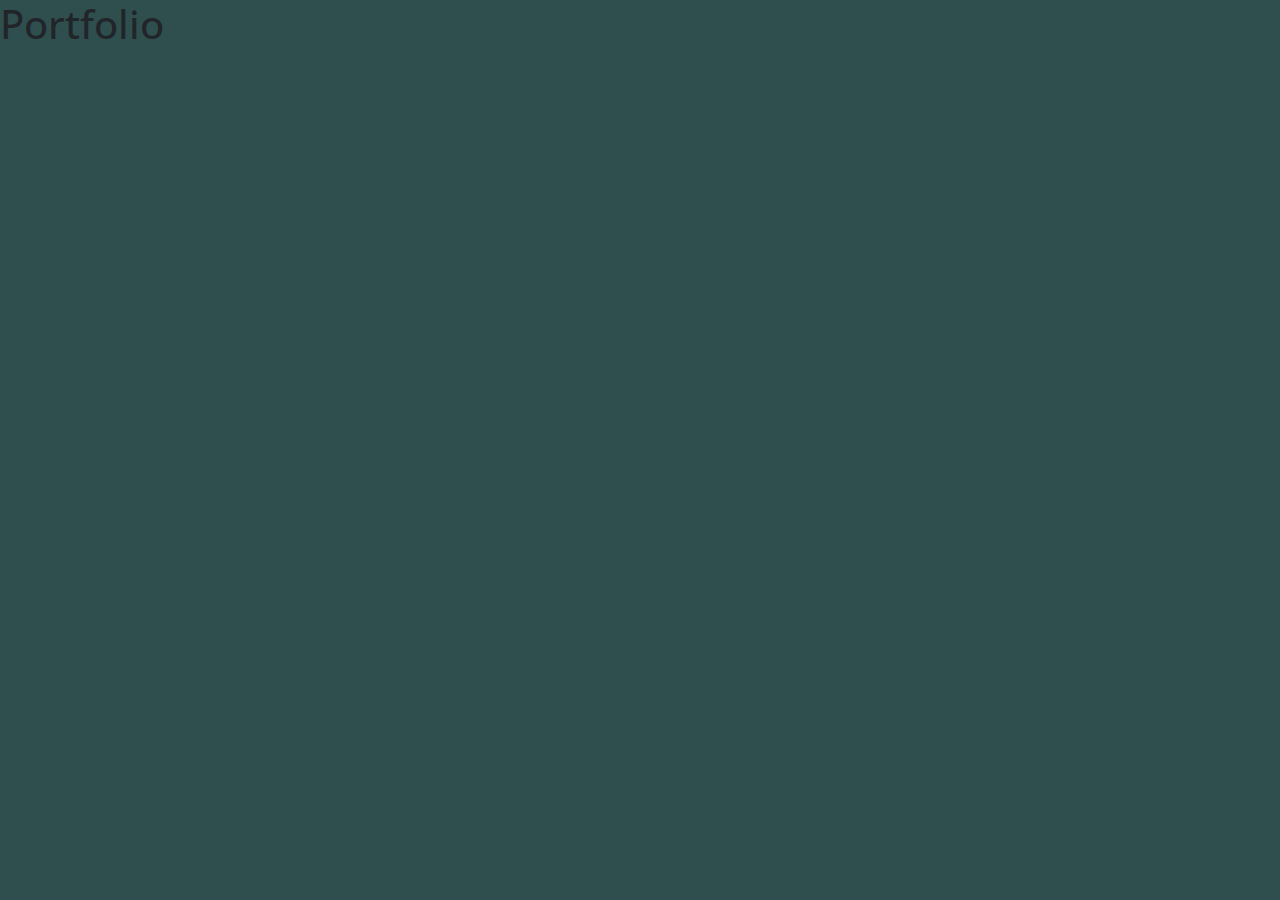
==== test.html @ feba7219 "mobile responsive" ====
<!DOCTYPE html>
<html lang="en">
<head>
    <meta charset="UTF-8">
    <meta name="viewport" content="width=device-width, initial-scale=1.0">
    <meta http-equiv="X-UA-Compatible" content="ie=edge">

    <!-- Bootstrap CSS -->
    <link rel="stylesheet" href="https://maxcdn.bootstrapcdn.com/bootstrap/4.0.0/css/bootstrap.min.css">
    <script src="https://code.jquery.com/jquery-3.3.1.slim.min.js" integrity="sha384-q8i/X+965DzO0rT7abK41JStQIAqVgRVzpbzo5smXKp4YfRvH+8abtTE1Pi6jizo" crossorigin="anonymous"></script>
<script src="https://cdnjs.cloudflare.com/ajax/libs/popper.js/1.14.0/umd/popper.min.js" integrity="sha384-cs/chFZiN24E4KMATLdqdvsezGxaGsi4hLGOzlXwp5UZB1LY//20VyM2taTB4QvJ" crossorigin="anonymous"></script>
<script src="https://stackpath.bootstrapcdn.com/bootstrap/4.1.0/js/bootstrap.min.js" integrity="sha384-uefMccjFJAIv6A+rW+L4AHf99KvxDjWSu1z9VI8SKNVmz4sk7buKt/6v9KI65qnm" crossorigin="anonymous"></script>
    <!-- /Bootstrap CSS -->

    <!-- Custom CSS -->
    <link rel="stylesheet" type="text/css" href="assets/css/style.css">
    <!-- /Custom CSS -->

    <!-- Google Fonts -->
    <link href="https://fonts.googleapis.com/css?family=Oswald" rel="stylesheet">
    <link href="https://fonts.googleapis.com/css?family=Open+Sans+Condensed:300" rel="stylesheet">

    <title>JBR: Homepage</title>
</head>

<body>
<!-- Navbar -->
    <!-- <nav class="navbar navbar-expand-lg navbar-dark opaBG fixed-top">
        <a class="navbar-brand text-white oswald" href="index.html">JBR</a>
    <button class="navbar-toggler" type="button" data-toggle="collapse" data-target="#navbarSupportedContent" aria-controls="navbarSupportedContent" aria-expanded="false" aria-label="Toggle navigation">
        <span class="navbar-toggler-icon "></span>
    </button>
    <div class="collapse navbar-collapse " id="navbarSupportedContent">
        <ul class="navbar-nav ml-auto">
            <li class="nav-item show">
                <span class="nav-link text-white text-center" data-toggle="modal" data-target="#bioModalCenter">About JBR</span>
            </li>
            <li class="nav-item show">
                <span class="nav-link text-white text-center" data-toggle="modal" data-target="#contactModalCenter">Contact</span>
            </li>
            <li class="nav-item show">
                    <span class="nav-link text-white text-center" data-toggle="modal" data-target="#projModalCenter">Portfolio</span>
            </li>
            <li class="nav-item show">
                    <span class="nav-link text-white text-center" data-toggle="modal" data-target="#linksModalCenter">Links</span>
            </li>
        </ul>
    </div>
    </nav> -->
<!-- end navbar -->

            <!-- Projects -->

                    <h1 id="projects" data-toggle="modal" data-target="#projModalCenter" class="hide">Portfolio</h1>
                </div>
            </div>

<!-- projects modal -->
    <div class="modal fade" id="projModalCenter" tabindex="-1" role="dialog" aria-labelledby="#projModalCenterTitle" aria-hidden="true">
        <div class="modal-dialog modal-lg">
                <div class="modal-content opaBG text-white p-2">
                    <div class="modal-header">
                        <h5 class="modal-title" id="projModalLongTitle">Projects by JBR</h5>
                        <button type="button" class="close" data-dismiss="modal" aria-label="Close">
                            <span aria-hidden="true">&times;</span>
                        </button>
                    </div>
                    <div class="modal-body">
                        <div class="row">
                            <div class="col-md-6 col-lg-4">
                                <span class="imageCase">
                                <div class="card bg-dark mb-3">
                                    <a href="https://jbong0.github.io/Hangman-Game/" target="_blank">
                                    <img class="card-img-top morph img-fluid" src="assets/imgs/01.jpg" alt="Kawaii Fruit"></a>
                                    <span class="middle">
                                        <div class="text">Fruity Words</div>
                                    </span>
                                </span>
                                </div>
                            </div>
                
                            <div class="col-md-6 col-lg-4">
                                <span class="imageCase">
                                <div class="card bg-dark mb-3">
                                    <a href="https://jbong0.github.io/CrystalCollector/" target="_blank">
                                    <img class="card-img-top morph img-fluid" src="assets/imgs/02.jpg" alt="Crystals"></a>
                                    <span class="middle">
                                            <div class="text">Crystal Collector</div>
                                        </span>
                                </span>
                                </div>
                            </div>
                
                            <div class="col-md-6 col-lg-4">
                                <span class="imageCase">
                                <div class="card  bg-dark mb-3">
                                        <a href="https://jbong0.github.io/TriviaGame/">
                                    <img class="card-img-top morph img-fluid" src="assets/imgs/03.jpg" alt="Jeopardy"></a>
                                    <span class="middle">
                                            <div class="text">Jeopardy Trivia</div>
                                        </span>
                                </span>
                                </div>
                            </div>
                            <div class="col-md-6 col-lg-4">
                                <span class="imageCase">
                                <div class="card  bg-dark ">
                                    <a href ="https://jbong0.github.io/Gif-Tastic/"><img class="card-img-top morph img-fluid" src="assets/imgs/04.jpg" alt="Raining Food"></a>
                                    <span class="middle">
                                            <div class="text">Yummy Gif-Tastic</div>
                                        </span>
                                </span>
                                </div>
                            </div>
                        <div class="col-md-6 col-lg-4">
                            <span class="imageCase">
                            <div class="card  bg-dark mb-3">
                                <a href ="https://jbong0.github.io/BART-Train-Schedule/"><img class="card-img-top morph img-fluid" src="assets/imgs/05.jpg" alt="Bart Train"></a>
                                <span class="middle">
                                        <div class="text">Bart Train Scheduler</div>
                                    </span>
                            </span>
                            </div>
                        </div>
                    <div class="col-md-6 col-lg-4">
                        <span class="imageCase">
                        <div class="card bg-dark mb-3">
                            <a href ="https://bud-buddy.github.io/BudBuddy/"><img class="card-img-top morph img-fluid" src="assets/imgs/06.jpg" alt="Bud Buddy"></a>
                            <span class="middle">
                                    <div class="text">Bud Buddy</div>
                                </span>
                        </span>
                        </div>
                    </div>
                </div>
                        </div>
                    </div>
                </div>
            </div>
        </div>
<!-- end projects modal -->

<!-- links modal -->
    <div class="modal fade" id="linksModalCenter" tabindex="-1" role="dialog" aria-labelledby="linksModalCenterTitle" aria-hidden="true">
        <div class="modal-dialog modal-lg modal-dialog-centered ">
                <div class="modal-content opaBG text-white p-2">
                    <div class="modal-header">
                        <h5 class="modal-title" id="linksModalLongTitle">JBR Links</h5>
                        <button type="button" class="close" data-dismiss="modal" aria-label="Close">
                            <span aria-hidden="true">&times;</span>
                        </button>
                    </div>
                    <div class="modal-body">
                        <div class="row">
                            <div class="col-md-6 col-lg-4">
                                <span class="imageCase">
                                <div class="card bg-dark mb-3">
                                    <a href="https://www.linkedin.com/in/jessiebon/" target="_blank">
                                    <img class="card-img-top morph img-fluid" src="assets/imgs/linkedinlogo.png" alt="LinkedIn Logo"></a>
                                    <span class="middle">
                                        <div class="text">LinkedIn</div>
                                    </span>
                                </span>
                                </div>
                            </div>
                
                            <div class="col-md-6 col-lg-4">
                                <span class="imageCase">
                                <div class="card bg-dark mb-3">
                                    <a href="https://github.com/jbong0" target="_blank">
                                    <img class="card-img-top morph img-fluid" src="assets/imgs/githublogo.png" alt="GitHub Logo"></a>
                                    <span class="middle">
                                            <div class="text">GitHub</div>
                                        </span>
                                </span>
                                </div>
                            </div>
                            <div class="col-md-6 col-lg-4">
                                <span class="imageCase">
                                <div class="card bg-dark mb-3">
                                    <a href="https://stackoverflow.com/users/9216731/jessiebon" target="_blank">
                                    <img class="card-img-top morph img-fluid" src="assets/imgs/overflowlogo.png" alt="Stack Logo"></a>
                                    <span class="middle">
                                            <div class="text">Stack Overflow</div>
                                        </span>
                                </span>
                                </div>
                            </div>
                
                </div>
            </div>
    </div>

<!-- end links modal -->

</body>
</html>
---- assets/css/style.css ----
body {
  text-decoration: none;
  background-color: darkslategray; 
  margin-bottom: 0px;
  font-family: 'Open Sans Condensed', sans-serif;
}

.jbon{
  height: 150px;
  border: none;
}

p{
  text-indent: 50px;
}

.navbar{
  background-image: url("/assets/imgs/bg.png");
}
.social-media{
    width: 30px;
    margin: 5px;
    -webkit-filter: grayscale(1);
}
.show{
  display: none;
}
.card{
  -webkit-filter: grayscale(1);
}

.card:hover{
  -webkit-filter: none;
}
  
.social-media:hover {
  transition: all 0.5s ease;

  -webkit-transition: all 0.5s ease;
  -moz-transition: all 0.5s ease;
  -o-transition: all 0.5s ease;
  -ms-transition: all 0.5s ease;

}

.social-media:hover {
  transform: rotate(360deg);
  -webkit-transform: rotate(360deg);
  -moz-transform: rotate(360deg);
  -o-transform: rotate(360deg);
  -ms-transform: rotate(360deg);

}

a{
  color: #00A5BB;
}


.morph{
  width: 250px;
  height: 250px;
  background:  #00A5BB;
  margin: auto;

}

.morph {
  transition: all 0.5s ease;
  -webkit-transition: all 0.5s ease;
  -moz-transition: all 0.5s ease;
  -o-transition: all 0.5s ease;
  -ms-transition: all 0.5s ease;
         
}
 
.morph:hover {
  transform: rotate(360deg);
  -webkit-transform: rotate(360deg);
  -moz-transform: rotate(360deg);
  -o-transform: rotate(360deg);
  -ms-transform: rotate(360deg);
          
}

.footer {
    position: fixed;
    left: 0;
    bottom: 0;
    width: 100%;
    background-color: #fff;
    color: #00A5BB;
    text-align: left;

}

small{
  margin-right: 30px;
}

body {
    padding-bottom: 80px;
}

label{
  color:  #00A5BB;

}

textarea{
  height: 100px;
}

.oswald, .body{
  font-family: 'Oswald', sans-serif;
  font-size: 30px;
}

.bg-secondary{
  height: 300px;
}


#jbon{
  float: left;
}

a{
  color: white;
}

.navi{
  font-size: 10px;
  color: grey;
}


a:link {
    color: #00A5BB;
}

a:visited {
    color: #00A5BB;
}

a:hover {
    color: #00A5BB;
}

a:active {
    color: #00A5BB;
}

.grey{
  background-color: white;
  width: 100%;
  height: 100px;
  font-size: 10px;
  display: none;
}
.title{
  background: none;
}
.opaBG, input, textarea{
  background: rgba(0, 0, 0, .65);

}



/* Video Background */
/* Style the video: 100% width and height to cover the entire window */
#myVideo {
  position: fixed;
  right: 0;
  bottom: 0;
  min-width: 100%; 
  min-height: 100%;
}

/* Add some content at the bottom of the video/page */
.content {
  position: fixed;
  bottom: 0;
  color: #f1f1f1;
  width: 100%;
  padding: 20px;
}

/* Style the button used to pause/play the video */
#myBtn {
  width: 200px;
  font-size: 18px;
  padding: 10px;
  border: none;
  background: #000;
  color: #fff;
  cursor: pointer;
}

#myBtn:hover {
  background: #ddd;
  color: black;
}
.carousel-item {
  height: 100vh;
  min-height: 300px;
  background: no-repeat center center scroll;
  -webkit-background-size: cover;
  -moz-background-size: cover;
  -o-background-size: cover;
  background-size: cover;
}

.btn{
  border: none;
}

/* hover */
.imageCase {
  position: relative;
  width: 50%;
}

.image {
opacity: 1;
display: block;
width: 100%;
height: auto;
transition: .5s ease;
backface-visibility: hidden;
}

.middle {
transition: .5s ease;
opacity: 0;
position: absolute;
top: 50%;
left: 50%;
transform: translate(-50%, -50%);
-ms-transform: translate(-50%, -50%);
text-align: center;
}

.imageCase:hover .image {
opacity: 0.3;
}

.imageCase:hover .middle {
opacity: 1;
}

.text {
background-color: #00A5BB;
color: white;
width: 225px;
font-size: 16px;
padding: 20px 32px;
font-family: 'Open Sans Condensed', sans-serif;
}


@media screen  and (max-width: 992px){

  small, .hide{
    display: none;
  }

  .hide{
    display: none;
  }
  .show{
    display: unset;
  }

  body{
    background:none;
  }
  
.morph{
  width: 100%;
}
  
}
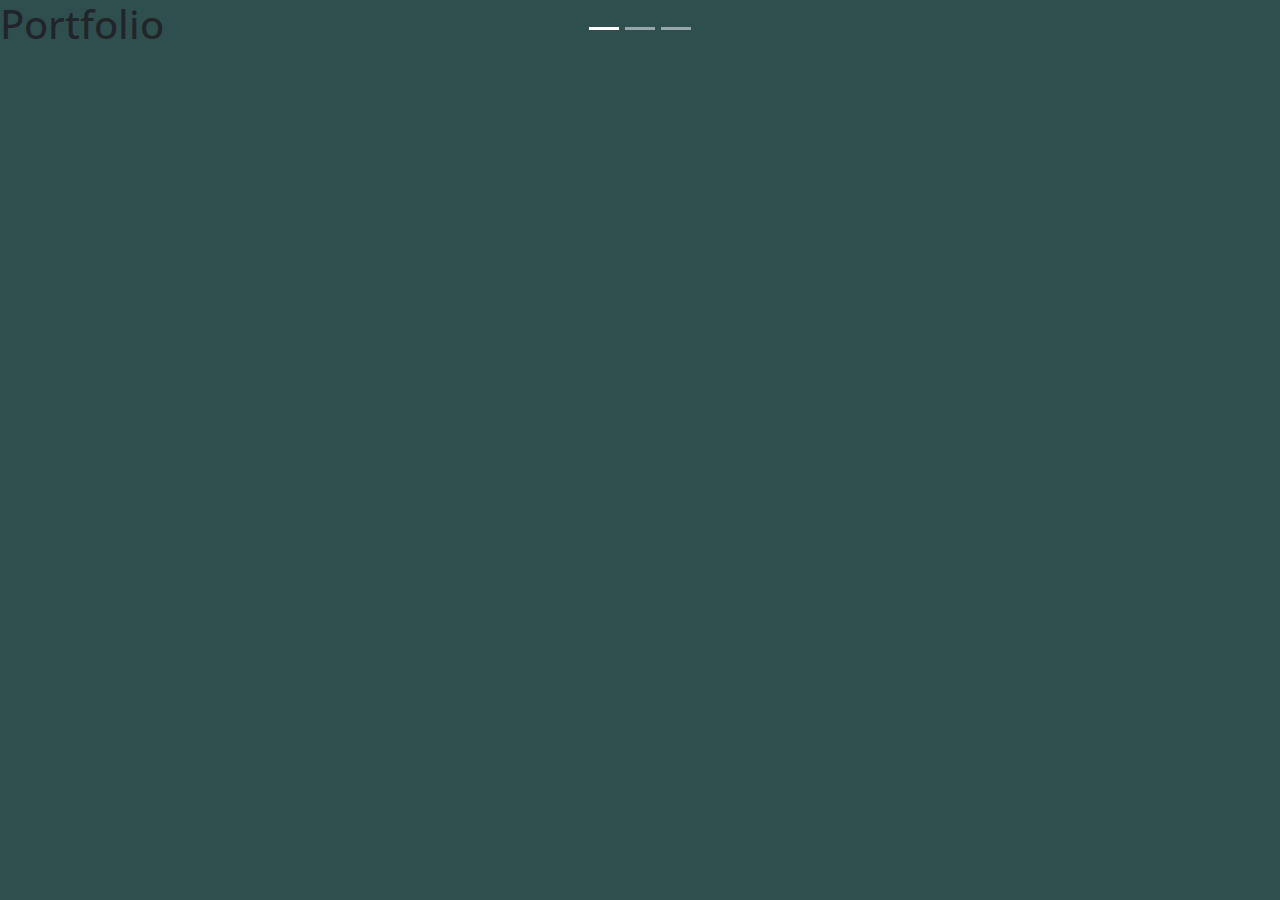
==== commit 284a5813: "working version mobile & web" ====
--- a/test.html
+++ b/test.html
@@ -24,174 +24,99 @@
 </head>
 
 <body>
-<!-- Navbar -->
-    <!-- <nav class="navbar navbar-expand-lg navbar-dark opaBG fixed-top">
-        <a class="navbar-brand text-white oswald" href="index.html">JBR</a>
-    <button class="navbar-toggler" type="button" data-toggle="collapse" data-target="#navbarSupportedContent" aria-controls="navbarSupportedContent" aria-expanded="false" aria-label="Toggle navigation">
-        <span class="navbar-toggler-icon "></span>
-    </button>
-    <div class="collapse navbar-collapse " id="navbarSupportedContent">
-        <ul class="navbar-nav ml-auto">
-            <li class="nav-item show">
-                <span class="nav-link text-white text-center" data-toggle="modal" data-target="#bioModalCenter">About JBR</span>
-            </li>
-            <li class="nav-item show">
-                <span class="nav-link text-white text-center" data-toggle="modal" data-target="#contactModalCenter">Contact</span>
-            </li>
-            <li class="nav-item show">
-                    <span class="nav-link text-white text-center" data-toggle="modal" data-target="#projModalCenter">Portfolio</span>
-            </li>
-            <li class="nav-item show">
-                    <span class="nav-link text-white text-center" data-toggle="modal" data-target="#linksModalCenter">Links</span>
-            </li>
-        </ul>
-    </div>
-    </nav> -->
-<!-- end navbar -->
-
-            <!-- Projects -->
-
-                    <h1 id="projects" data-toggle="modal" data-target="#projModalCenter" class="hide">Portfolio</h1>
-                </div>
-            </div>
-
-<!-- projects modal -->
-    <div class="modal fade" id="projModalCenter" tabindex="-1" role="dialog" aria-labelledby="#projModalCenterTitle" aria-hidden="true">
-        <div class="modal-dialog modal-lg">
-                <div class="modal-content opaBG text-white p-2">
-                    <div class="modal-header">
-                        <h5 class="modal-title" id="projModalLongTitle">Projects by JBR</h5>
-                        <button type="button" class="close" data-dismiss="modal" aria-label="Close">
-                            <span aria-hidden="true">&times;</span>
-                        </button>
-                    </div>
-                    <div class="modal-body">
-                        <div class="row">
+        <div id="carouselExampleIndicators" class="carousel slide" data-ride="carousel">
+                <ol class="carousel-indicators">
+                    <li data-target="#carouselExampleIndicators" data-slide-to="0" class="active"></li>
+                    <li data-target="#carouselExampleIndicators" data-slide-to="1"></li>
+                    <li data-target="#carouselExampleIndicators" data-slide-to="2"></li>
+                </ol>
+                <div class="carousel-inner" role="listbox">
+        <h1 id="projects" data-toggle="modal" data-target="#projModalCenter" class="hide">Portfolio</h1>
+        <div class="carousel-item" ata-toggle="modal" data-target="#projModalCenter" style="background-image: url('assets/imgs/sfskycopy.jpg')"></div>
+        <div class="modal fade" id="projModalCenter" tabindex="-1" role="dialog" aria-labelledby="#projModalCenterTitle" aria-hidden="true">
+                <div class="modal-dialog modal-lg">
+                        <div class="modal-content opaBG text-white p-2">
+                            <div class="modal-header">
+                                <h5 class="modal-title" id="projModalLongTitle">Projects by JBR</h5>
+                                <button type="button" class="close" data-dismiss="modal" aria-label="Close">
+                                    <span aria-hidden="true">&times;</span>
+                                </button>
+                            </div>
+                            <div class="modal-body">
+                                <div class="row">
+                                    <div class="col-md-6 col-lg-4">
+                                        <span class="imageCase">
+                                        <div class="card bg-dark mb-3">
+                                            <a href="https://jbong0.github.io/Hangman-Game/" target="_blank">
+                                            <img class="card-img-top morph img-fluid" src="assets/imgs/01.jpg" alt="Kawaii Fruit"></a>
+                                            <span class="middle">
+                                                <div class="text">Fruity Words</div>
+                                            </span>
+                                        </span>
+                                        </div>
+                                    </div>
+                        
+                                    <div class="col-md-6 col-lg-4">
+                                        <span class="imageCase">
+                                        <div class="card bg-dark mb-3">
+                                            <a href="https://jbong0.github.io/CrystalCollector/" target="_blank">
+                                            <img class="card-img-top morph img-fluid" src="assets/imgs/02.jpg" alt="Crystals"></a>
+                                            <span class="middle">
+                                                    <div class="text">Crystal Collector</div>
+                                                </span>
+                                        </span>
+                                        </div>
+                                    </div>
+                        
+                                    <div class="col-md-6 col-lg-4">
+                                        <span class="imageCase">
+                                        <div class="card  bg-dark mb-3">
+                                                <a href="https://jbong0.github.io/TriviaGame/">
+                                            <img class="card-img-top morph img-fluid" src="assets/imgs/03.jpg" alt="Jeopardy"></a>
+                                            <span class="middle">
+                                                    <div class="text">Jeopardy Trivia</div>
+                                                </span>
+                                        </span>
+                                        </div>
+                                    </div>
+                                    <div class="col-md-6 col-lg-4">
+                                        <span class="imageCase">
+                                        <div class="card  bg-dark ">
+                                            <a href ="https://jbong0.github.io/Gif-Tastic/"><img class="card-img-top morph img-fluid" src="assets/imgs/04.jpg" alt="Raining Food"></a>
+                                            <span class="middle">
+                                                    <div class="text">Yummy Gif-Tastic</div>
+                                                </span>
+                                        </span>
+                                        </div>
+                                    </div>
+                                <div class="col-md-6 col-lg-4">
+                                    <span class="imageCase">
+                                    <div class="card  bg-dark mb-3">
+                                        <a href ="https://jbong0.github.io/BART-Train-Schedule/"><img class="card-img-top morph img-fluid" src="assets/imgs/05.jpg" alt="Bart Train"></a>
+                                        <span class="middle">
+                                                <div class="text">Bart Train Scheduler</div>
+                                            </span>
+                                    </span>
+                                    </div>
+                                </div>
                             <div class="col-md-6 col-lg-4">
                                 <span class="imageCase">
                                 <div class="card bg-dark mb-3">
-                                    <a href="https://jbong0.github.io/Hangman-Game/" target="_blank">
-                                    <img class="card-img-top morph img-fluid" src="assets/imgs/01.jpg" alt="Kawaii Fruit"></a>
+                                    <a href ="https://bud-buddy.github.io/BudBuddy/"><img class="card-img-top morph img-fluid" src="assets/imgs/06.jpg" alt="Bud Buddy"></a>
                                     <span class="middle">
-                                        <div class="text">Fruity Words</div>
-                                    </span>
-                                </span>
-                                </div>
-                            </div>
-                
-                            <div class="col-md-6 col-lg-4">
-                                <span class="imageCase">
-                                <div class="card bg-dark mb-3">
-                                    <a href="https://jbong0.github.io/CrystalCollector/" target="_blank">
-                                    <img class="card-img-top morph img-fluid" src="assets/imgs/02.jpg" alt="Crystals"></a>
-                                    <span class="middle">
-                                            <div class="text">Crystal Collector</div>
+                                            <div class="text">Bud Buddy</div>
                                         </span>
                                 </span>
                                 </div>
                             </div>
-                
-                            <div class="col-md-6 col-lg-4">
-                                <span class="imageCase">
-                                <div class="card  bg-dark mb-3">
-                                        <a href="https://jbong0.github.io/TriviaGame/">
-                                    <img class="card-img-top morph img-fluid" src="assets/imgs/03.jpg" alt="Jeopardy"></a>
-                                    <span class="middle">
-                                            <div class="text">Jeopardy Trivia</div>
-                                        </span>
-                                </span>
+                        </div>
                                 </div>
                             </div>
-                            <div class="col-md-6 col-lg-4">
-                                <span class="imageCase">
-                                <div class="card  bg-dark ">
-                                    <a href ="https://jbong0.github.io/Gif-Tastic/"><img class="card-img-top morph img-fluid" src="assets/imgs/04.jpg" alt="Raining Food"></a>
-                                    <span class="middle">
-                                            <div class="text">Yummy Gif-Tastic</div>
-                                        </span>
-                                </span>
-                                </div>
-                            </div>
-                        <div class="col-md-6 col-lg-4">
-                            <span class="imageCase">
-                            <div class="card  bg-dark mb-3">
-                                <a href ="https://jbong0.github.io/BART-Train-Schedule/"><img class="card-img-top morph img-fluid" src="assets/imgs/05.jpg" alt="Bart Train"></a>
-                                <span class="middle">
-                                        <div class="text">Bart Train Scheduler</div>
-                                    </span>
-                            </span>
-                            </div>
-                        </div>
-                    <div class="col-md-6 col-lg-4">
-                        <span class="imageCase">
-                        <div class="card bg-dark mb-3">
-                            <a href ="https://bud-buddy.github.io/BudBuddy/"><img class="card-img-top morph img-fluid" src="assets/imgs/06.jpg" alt="Bud Buddy"></a>
-                            <span class="middle">
-                                    <div class="text">Bud Buddy</div>
-                                </span>
-                        </span>
                         </div>
                     </div>
                 </div>
-                        </div>
-                    </div>
-                </div>
-            </div>
-        </div>
-<!-- end projects modal -->
+        <!-- end projects modal -->
 
-<!-- links modal -->
-    <div class="modal fade" id="linksModalCenter" tabindex="-1" role="dialog" aria-labelledby="linksModalCenterTitle" aria-hidden="true">
-        <div class="modal-dialog modal-lg modal-dialog-centered ">
-                <div class="modal-content opaBG text-white p-2">
-                    <div class="modal-header">
-                        <h5 class="modal-title" id="linksModalLongTitle">JBR Links</h5>
-                        <button type="button" class="close" data-dismiss="modal" aria-label="Close">
-                            <span aria-hidden="true">&times;</span>
-                        </button>
-                    </div>
-                    <div class="modal-body">
-                        <div class="row">
-                            <div class="col-md-6 col-lg-4">
-                                <span class="imageCase">
-                                <div class="card bg-dark mb-3">
-                                    <a href="https://www.linkedin.com/in/jessiebon/" target="_blank">
-                                    <img class="card-img-top morph img-fluid" src="assets/imgs/linkedinlogo.png" alt="LinkedIn Logo"></a>
-                                    <span class="middle">
-                                        <div class="text">LinkedIn</div>
-                                    </span>
-                                </span>
-                                </div>
-                            </div>
-                
-                            <div class="col-md-6 col-lg-4">
-                                <span class="imageCase">
-                                <div class="card bg-dark mb-3">
-                                    <a href="https://github.com/jbong0" target="_blank">
-                                    <img class="card-img-top morph img-fluid" src="assets/imgs/githublogo.png" alt="GitHub Logo"></a>
-                                    <span class="middle">
-                                            <div class="text">GitHub</div>
-                                        </span>
-                                </span>
-                                </div>
-                            </div>
-                            <div class="col-md-6 col-lg-4">
-                                <span class="imageCase">
-                                <div class="card bg-dark mb-3">
-                                    <a href="https://stackoverflow.com/users/9216731/jessiebon" target="_blank">
-                                    <img class="card-img-top morph img-fluid" src="assets/imgs/overflowlogo.png" alt="Stack Logo"></a>
-                                    <span class="middle">
-                                            <div class="text">Stack Overflow</div>
-                                        </span>
-                                </span>
-                                </div>
-                            </div>
-                
-                </div>
-            </div>
-    </div>
-
-<!-- end links modal -->
 
 </body>
 </html>
--- a/assets/css/style.css
+++ b/assets/css/style.css
@@ -3,12 +3,9 @@
   background-color: darkslategray; 
   margin-bottom: 0px;
   font-family: 'Open Sans Condensed', sans-serif;
-}
-
-.jbon{
-  height: 150px;
-  border: none;
-}
+  
+}
+
 
 p{
   text-indent: 50px;
@@ -121,7 +118,7 @@
 }
 
 
-#jbon{
+.jbon{
   float: left;
 }
 
@@ -166,7 +163,9 @@
 
 }
 
-
+.card-img-top{
+  width: 100%;
+}
 
 /* Video Background */
 /* Style the video: 100% width and height to cover the entire window */
